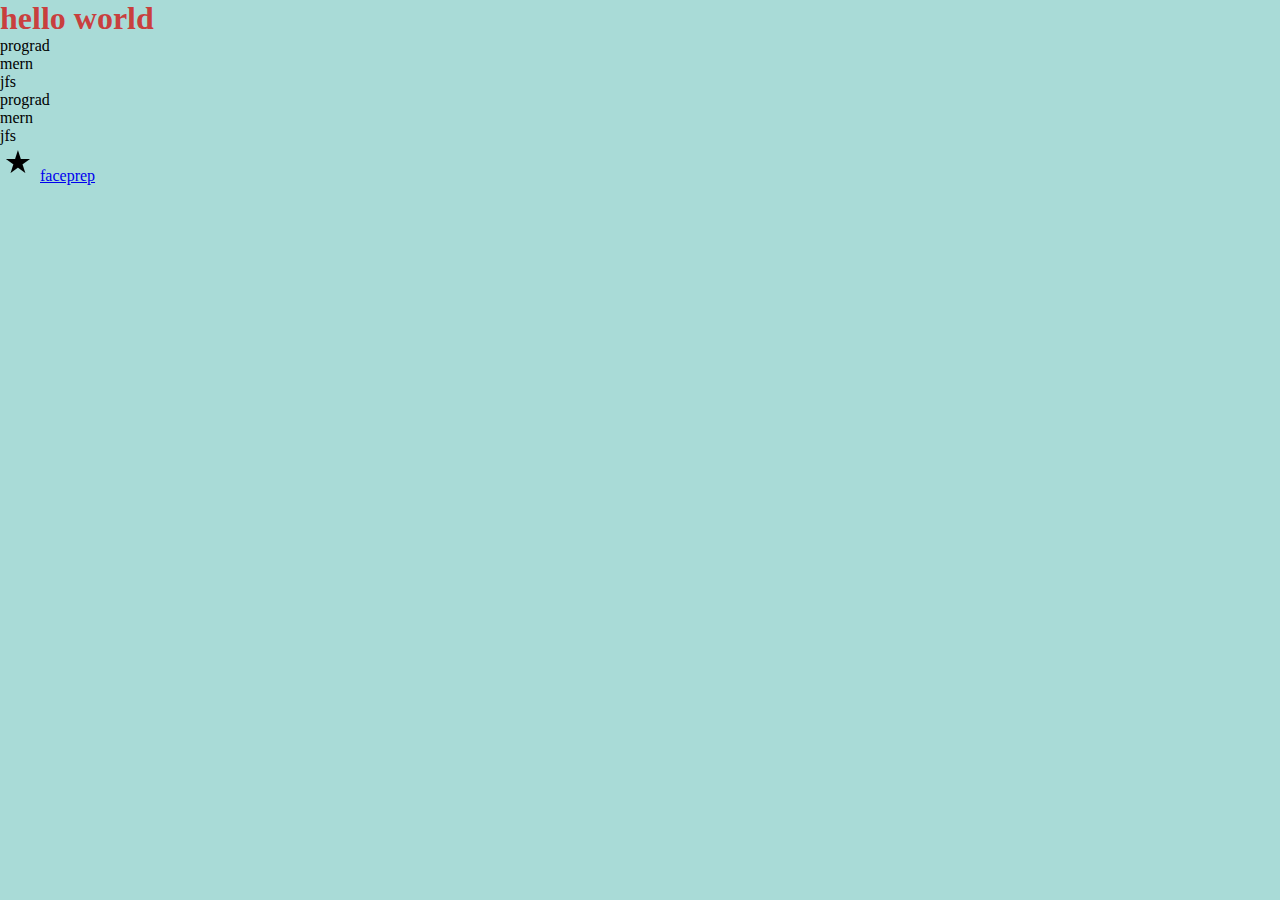
==== index.html @ 27e58529 "first commit" ====
<!DOCTYPE html>
<html lang="en">
<head>
    <meta charset="UTF-8">
    <meta name="viewport" content="width=device-width, initial-scale=1.0">
    <link rel="stylesheet" href="style.css">
    <title>first program</title>
</head>
<body>
    <h1>hello world</h1>
    <ul>
<li>prograd</li>
<li>mern</li>
<li>jfs</li>

    </ul>
<ol>

    <li>prograd</li>
    <li>mern</li>
    <li>jfs</li>
</ol>
<div>
    <img src="./assets/baseline_star_rate_black_18dp.png" alt="logo"/>
<a href=" https://www.faceprep.in/prograd/Front-End-Final/#curriculum">faceprep</a>
</div>

</body>
</html>
---- style.css ----
*{
    margin:0;
    padding:0;
} 

 body{
background-color: rgba(50, 170, 160, 0.418);
} 
h1{
    color: rgba(211, 12, 12, 0.774);
}
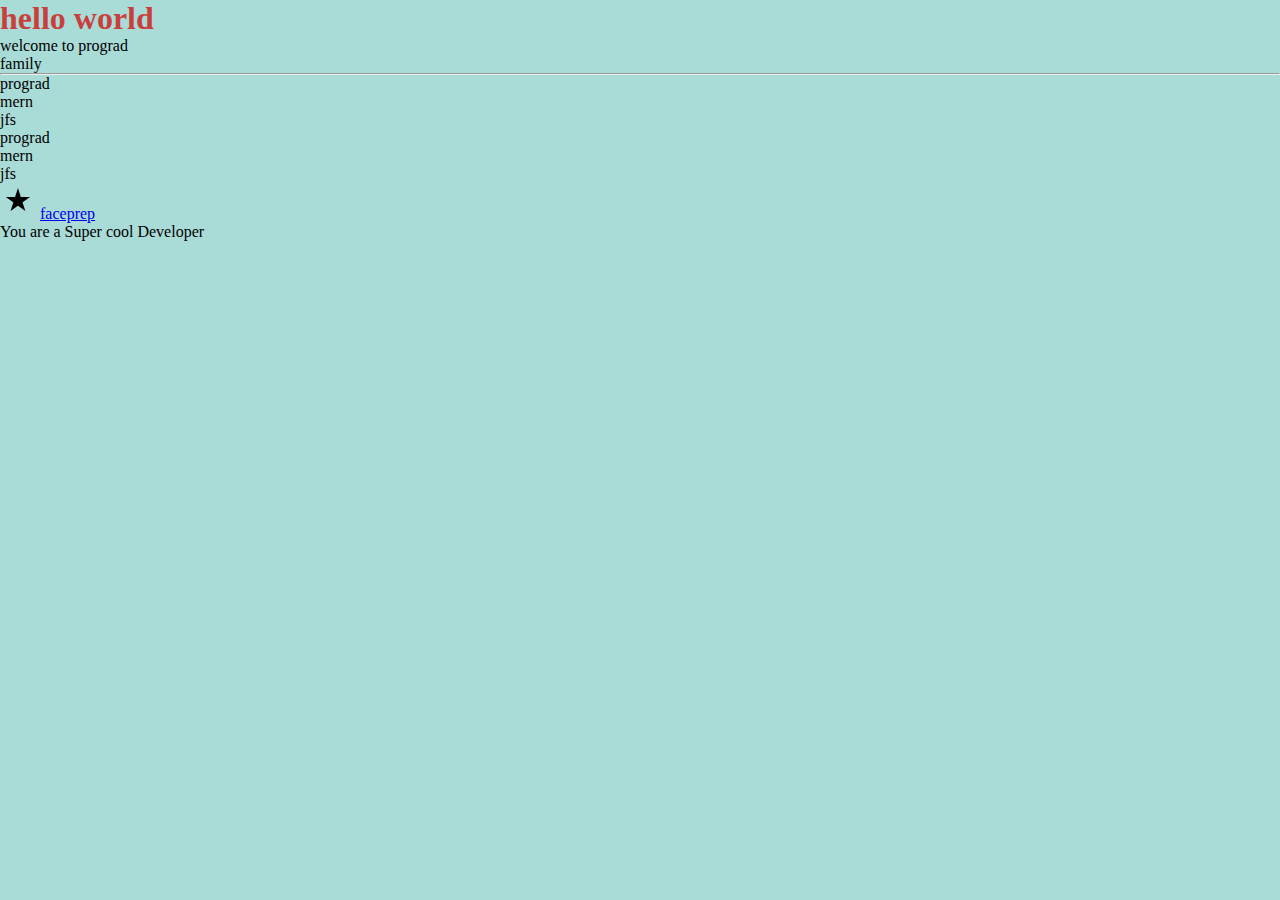
==== commit c19334f8: "secondcommit" ====
--- a/index.html
+++ b/index.html
@@ -8,6 +8,8 @@
 </head>
 <body>
     <h1>hello world</h1>
+    <p> welcome to prograd <br>family </p>
+    <hr>
     <ul>
 <li>prograd</li>
 <li>mern</li>
@@ -25,5 +27,6 @@
 <a href=" https://www.faceprep.in/prograd/Front-End-Final/#curriculum">faceprep</a>
 </div>
 
+<p>You are a Super cool Developer</p>
 </body>
 </html>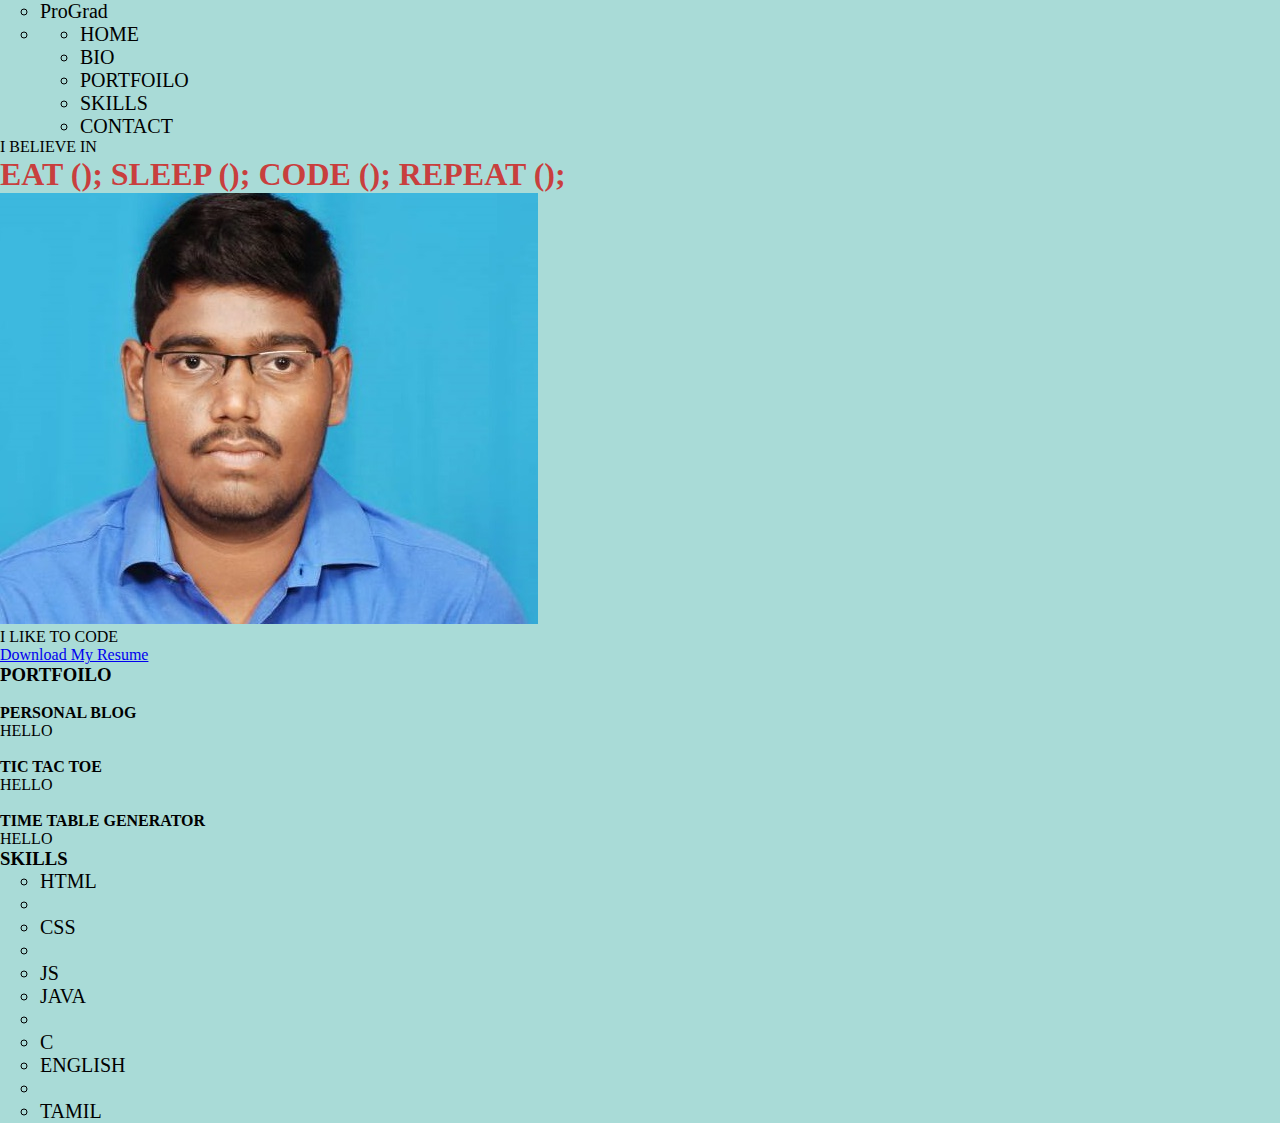
==== commit 4e3a28c1: "initate repostry" ====
--- a/index.html
+++ b/index.html
@@ -1,32 +1,99 @@
 <!DOCTYPE html>
 <html lang="en">
+
 <head>
     <meta charset="UTF-8">
     <meta name="viewport" content="width=device-width, initial-scale=1.0">
     <link rel="stylesheet" href="style.css">
     <title>first program</title>
 </head>
+
 <body>
-    <h1>hello world</h1>
-    <p> welcome to prograd <br>family </p>
-    <hr>
-    <ul>
-<li>prograd</li>
-<li>mern</li>
-<li>jfs</li>
+    <nav>
 
-    </ul>
-<ol>
+        <ul>
+            <li> ProGrad</li>
+            <li>
+                <ul>
 
-    <li>prograd</li>
-    <li>mern</li>
-    <li>jfs</li>
-</ol>
-<div>
-    <img src="./assets/baseline_star_rate_black_18dp.png" alt="logo"/>
-<a href=" https://www.faceprep.in/prograd/Front-End-Final/#curriculum">faceprep</a>
-</div>
+                    <li>HOME</li>
+                    <li>BIO</li>
+                    <li>PORTFOILO</li>
+                    <li>SKILLS</li>
+                    <li>CONTACT</li>
+                </ul>
+            </li>
+        </ul>
+    </nav>
+    <header>
+        <div>
+            <p>I BELIEVE IN</p>
+            <h1>EAT (); SLEEP (); CODE (); REPEAT ();</h1>
+        </div>
+    </header>
+    <section>
+        <img src="./assets/profile_picture.jpg" alt="profile">
+        <article>
 
-<p>You are a Super cool Developer</p>
+            <p>
+                I LIKE TO CODE
+            </p>
+            <a href="#"> Download My Resume</a>
+        </article>
+    </section>
+
+    <section>
+        <h3>PORTFOILO</h3>
+        <div>
+            <article>
+                <img src="" alt="">
+                <h4>PERSONAL BLOG </h4>
+                <p>HELLO</p>
+            </article>
+            <article>
+                <img src="" alt="">
+                <h4>TIC TAC TOE </h4>
+                <p>HELLO</p>
+            </article>
+            <article>
+                <img src="" alt="">
+                <h4>TIME TABLE GENERATOR </h4>
+                <p>HELLO</p>
+            </article>
+
+        </div>
+    </section>
+    <section>
+        <h3>SKILLS</h3>
+        <div>
+            <h4></h4>
+
+            <div>
+                <ul>
+                    <li>HTML</li>
+                    <li></li>
+                    <li>CSS</li>
+                    <li></li>
+                    <li>JS</li>
+                    <li>JAVA</li>
+                    <li></li>
+                    <li>C</li>
+                </ul>
+            </div>
+        </div>
+        <div>
+            <h4></h4>
+            <div>
+                <ul>
+                    <li>ENGLISH</li>
+                    <li></li>
+                    <li>TAMIL</li>
+
+                </ul>
+            </div>
+        </div>
+    </section>
+    <footer> </footer>
 </body>
+
 </html>--- a/style.css
+++ b/style.css
@@ -8,4 +8,9 @@
 } 
 h1{
     color: rgba(211, 12, 12, 0.774);
-}+}
+li {
+    font-size: 20px;
+    margin-left: 40px;
+    list-style-type: circle;
+ }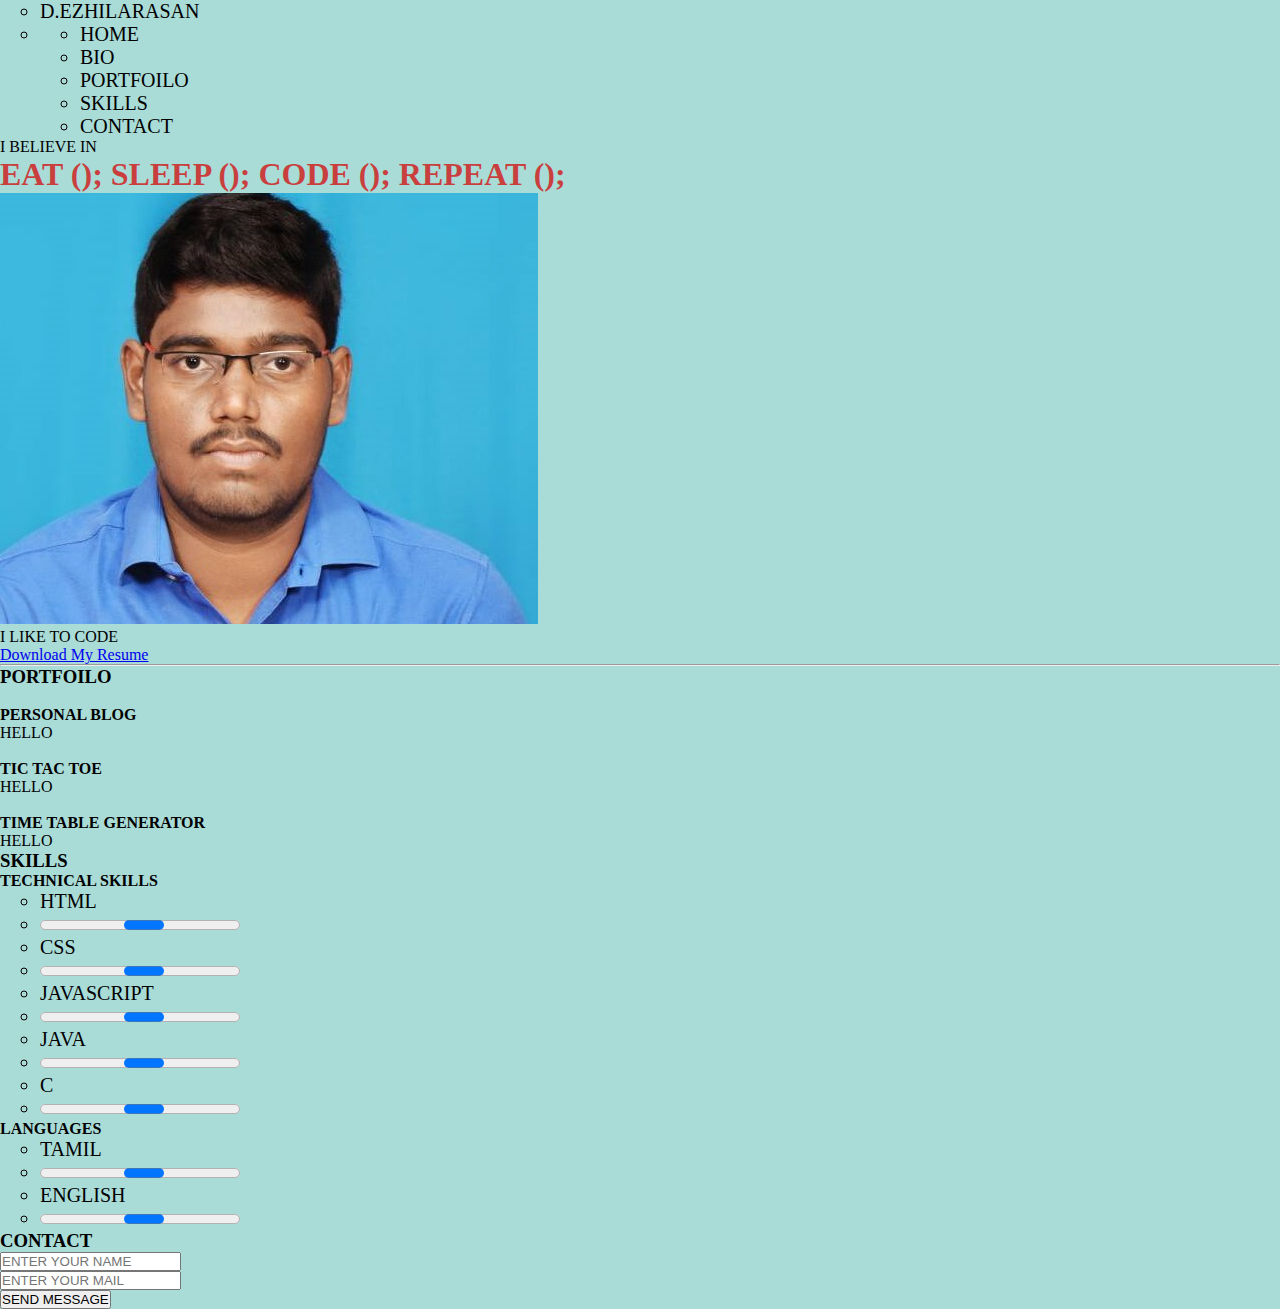
==== commit 0b68f88b: "skeleton of html final" ====
--- a/index.html
+++ b/index.html
@@ -2,20 +2,18 @@
 <html lang="en">
 
 <head>
-    <meta charset="UTF-8">
-    <meta name="viewport" content="width=device-width, initial-scale=1.0">
-    <link rel="stylesheet" href="style.css">
+    <meta charset="UTF-8" />
+    <meta name="viewport" content="width=device-width, initial-scale=1.0" />
+    <link rel="stylesheet" href="style.css" />
     <title>first program</title>
 </head>
 
 <body>
     <nav>
-
         <ul>
-            <li> ProGrad</li>
+            <li>D.EZHILARASAN</li>
             <li>
                 <ul>
-
                     <li>HOME</li>
                     <li>BIO</li>
                     <li>PORTFOILO</li>
@@ -32,68 +30,71 @@
         </div>
     </header>
     <section>
-        <img src="./assets/profile_picture.jpg" alt="profile">
+        <img src="./assets/profile_picture.jpg" alt="profile" />
         <article>
-
-            <p>
-                I LIKE TO CODE
-            </p>
+            <p>I LIKE TO CODE</p>
             <a href="#"> Download My Resume</a>
         </article>
     </section>
-
+    <hr />
     <section>
         <h3>PORTFOILO</h3>
         <div>
             <article>
-                <img src="" alt="">
-                <h4>PERSONAL BLOG </h4>
+                <img src="" alt="" />
+                <h4>PERSONAL BLOG</h4>
                 <p>HELLO</p>
             </article>
             <article>
-                <img src="" alt="">
-                <h4>TIC TAC TOE </h4>
+                <img src="" alt="" />
+                <h4>TIC TAC TOE</h4>
                 <p>HELLO</p>
             </article>
             <article>
-                <img src="" alt="">
-                <h4>TIME TABLE GENERATOR </h4>
+                <img src="" alt="" />
+                <h4>TIME TABLE GENERATOR</h4>
                 <p>HELLO</p>
             </article>
-
         </div>
     </section>
     <section>
         <h3>SKILLS</h3>
         <div>
-            <h4></h4>
+            <h4>TECHNICAL SKILLS</h4>
 
             <div>
                 <ul>
                     <li>HTML</li>
-                    <li></li>
+                    <li><progress></progress></li>
                     <li>CSS</li>
-                    <li></li>
-                    <li>JS</li>
+                    <li><progress></progress></li>
+                    <li>JAVASCRIPT</li>
+                    <li><progress></progress></li>
                     <li>JAVA</li>
-                    <li></li>
+                    <li><progress></progress></li>
                     <li>C</li>
+                    <li><progress></progress></li>
                 </ul>
             </div>
         </div>
         <div>
-            <h4></h4>
+            <h4>LANGUAGES</h4>
             <div>
                 <ul>
+                    <li>TAMIL</li>
+                    <li><progress></progress></li>
                     <li>ENGLISH</li>
-                    <li></li>
-                    <li>TAMIL</li>
-
+                    <li><progress></progress></li>
                 </ul>
             </div>
         </div>
     </section>
-    <footer> </footer>
+    <footer>
+        <h3>CONTACT</h3>
+        <input type="text" placeholder="ENTER YOUR NAME" /><br>
+        <input type="text" placeholder="ENTER YOUR MAIL" /><br>
+        <input type="submit" value="SEND MESSAGE" /> <br>
+    </footer>
 </body>
 
 </html>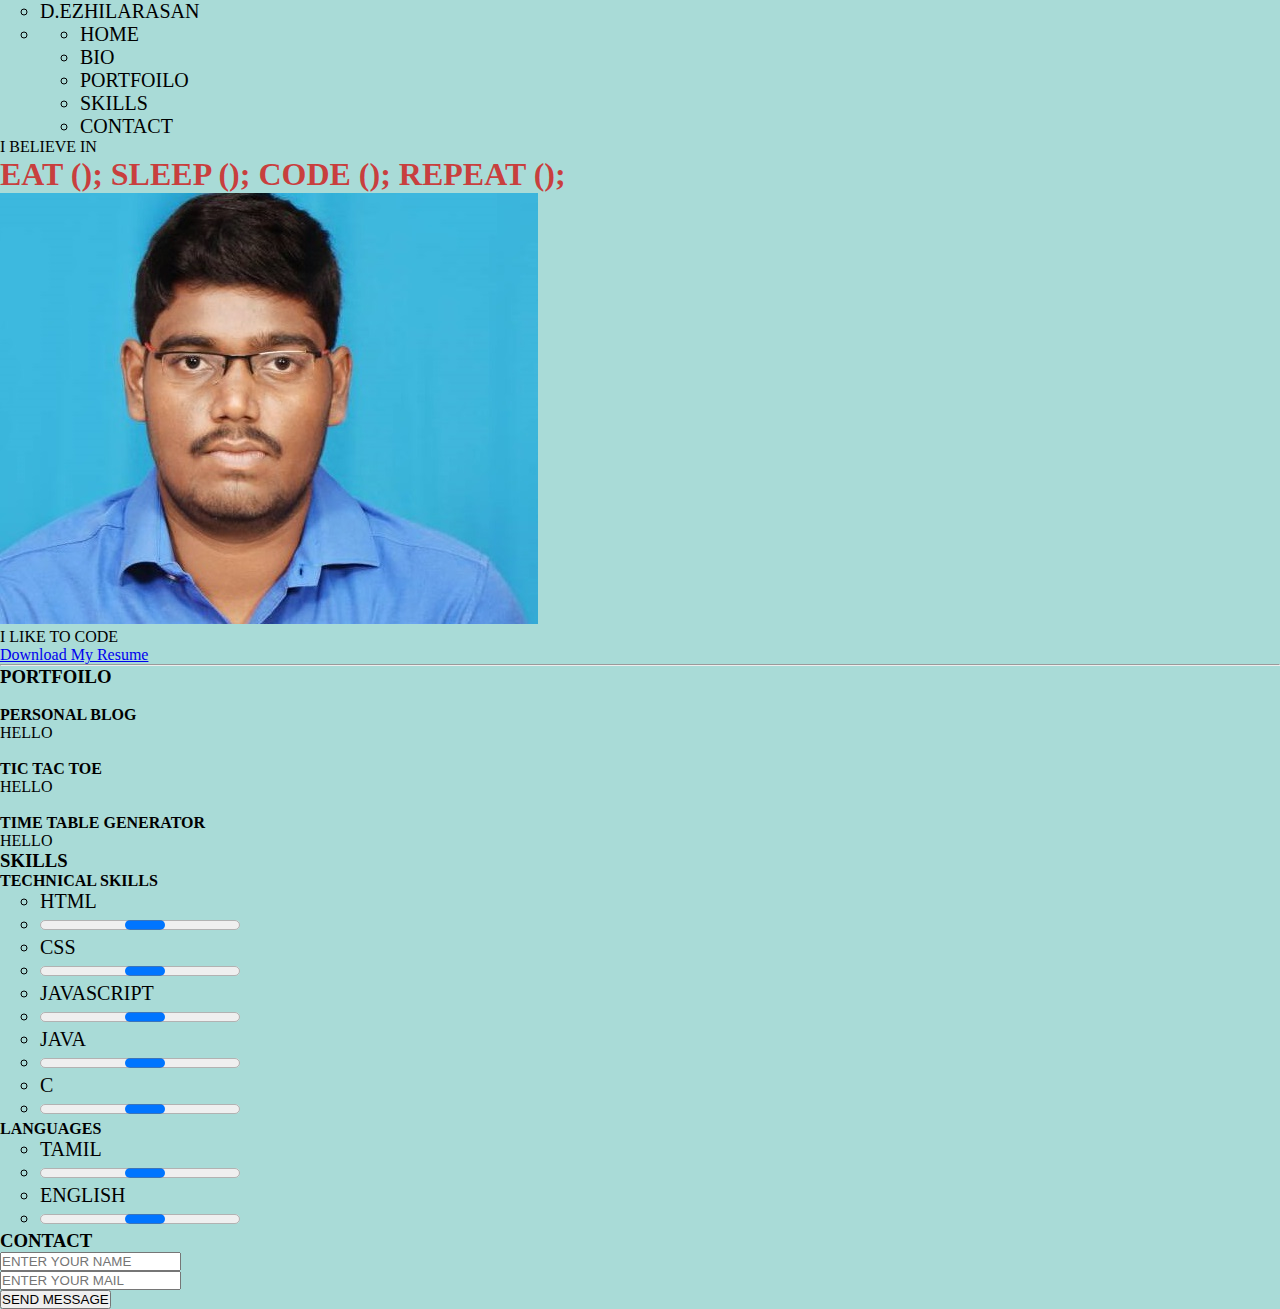
==== commit 54de4dcc: "skeleton of html final" ====
--- a/index.html
+++ b/index.html
@@ -33,7 +33,8 @@
         <img src="./assets/profile_picture.jpg" alt="profile" />
         <article>
             <p>I LIKE TO CODE</p>
-            <a href="#"> Download My Resume</a>
+            <a href="https://drive.google.com/file/d/1RSRrey3yzOXxNJW7a-trs-iTy-I1qKem/view?usp=sharing"> Download My
+                Resume</a>
         </article>
     </section>
     <hr />
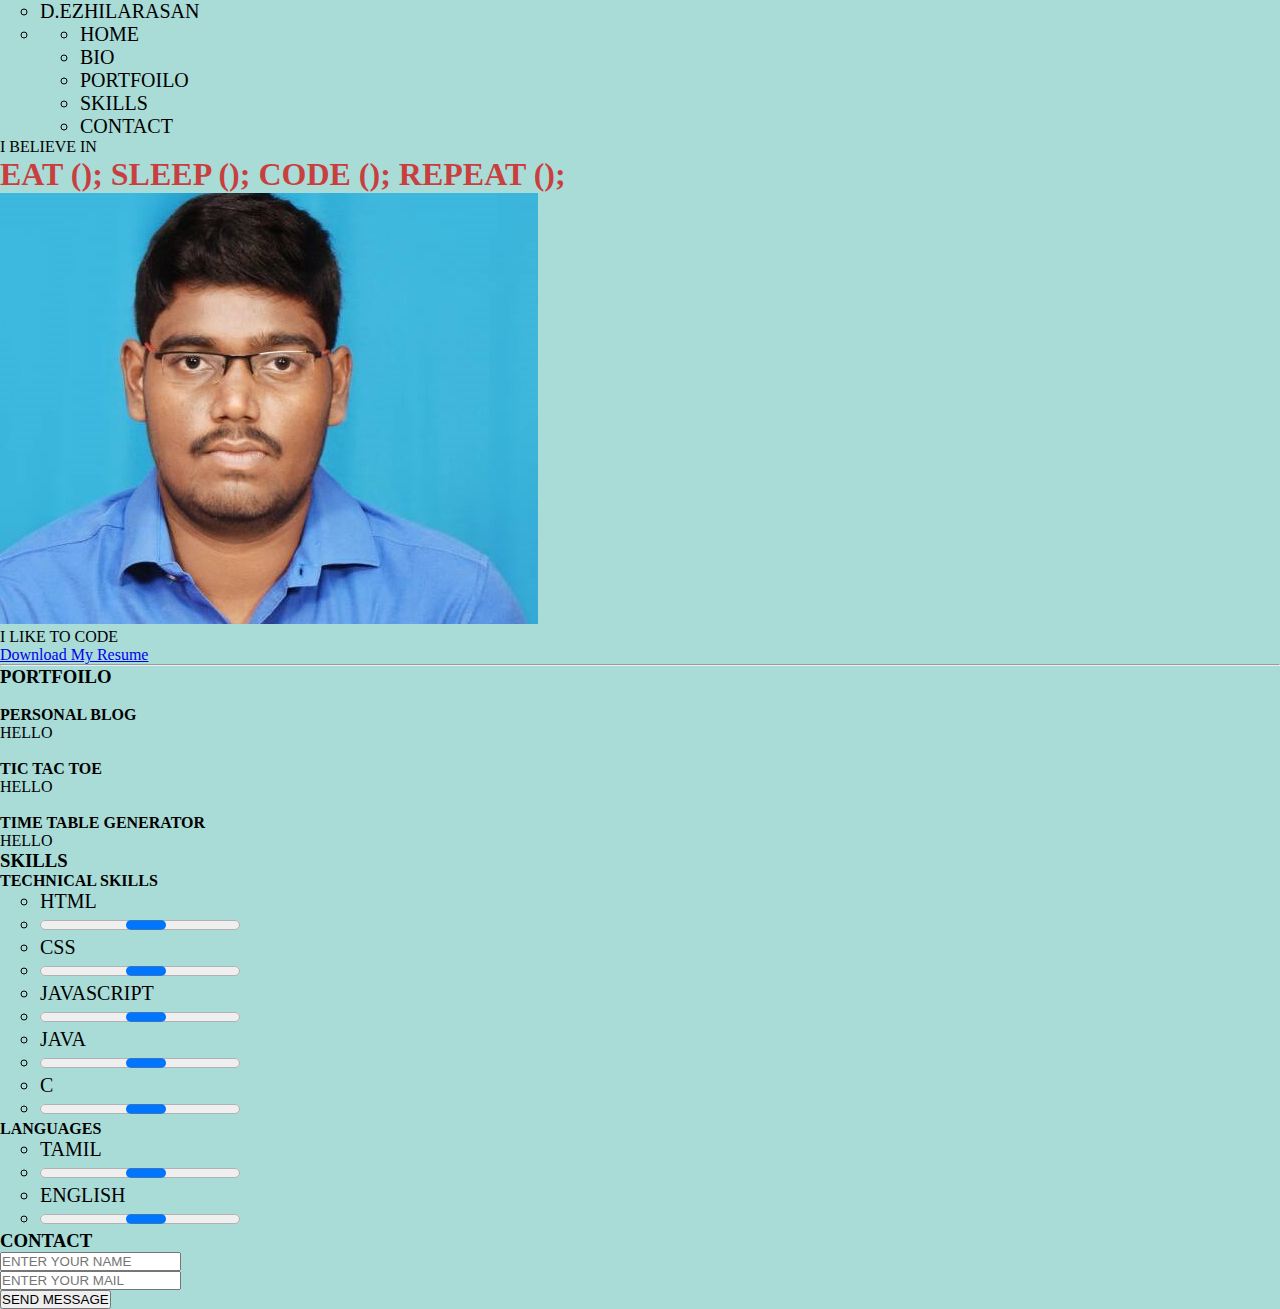
==== commit b6d27c6e: "update" ====
--- a/index.html
+++ b/index.html
@@ -33,7 +33,7 @@
         <img src="./assets/profile_picture.jpg" alt="profile" />
         <article>
             <p>I LIKE TO CODE</p>
-            <a href="https://drive.google.com/file/d/1RSRrey3yzOXxNJW7a-trs-iTy-I1qKem/view?usp=sharing"> Download My
+            <a href="https://drive.google.com/file/d/14NeFCOO2KRiaEnJj-B1JxU2iqA1UogN_/view?usp=sharing"> Download My
                 Resume</a>
         </article>
     </section>
